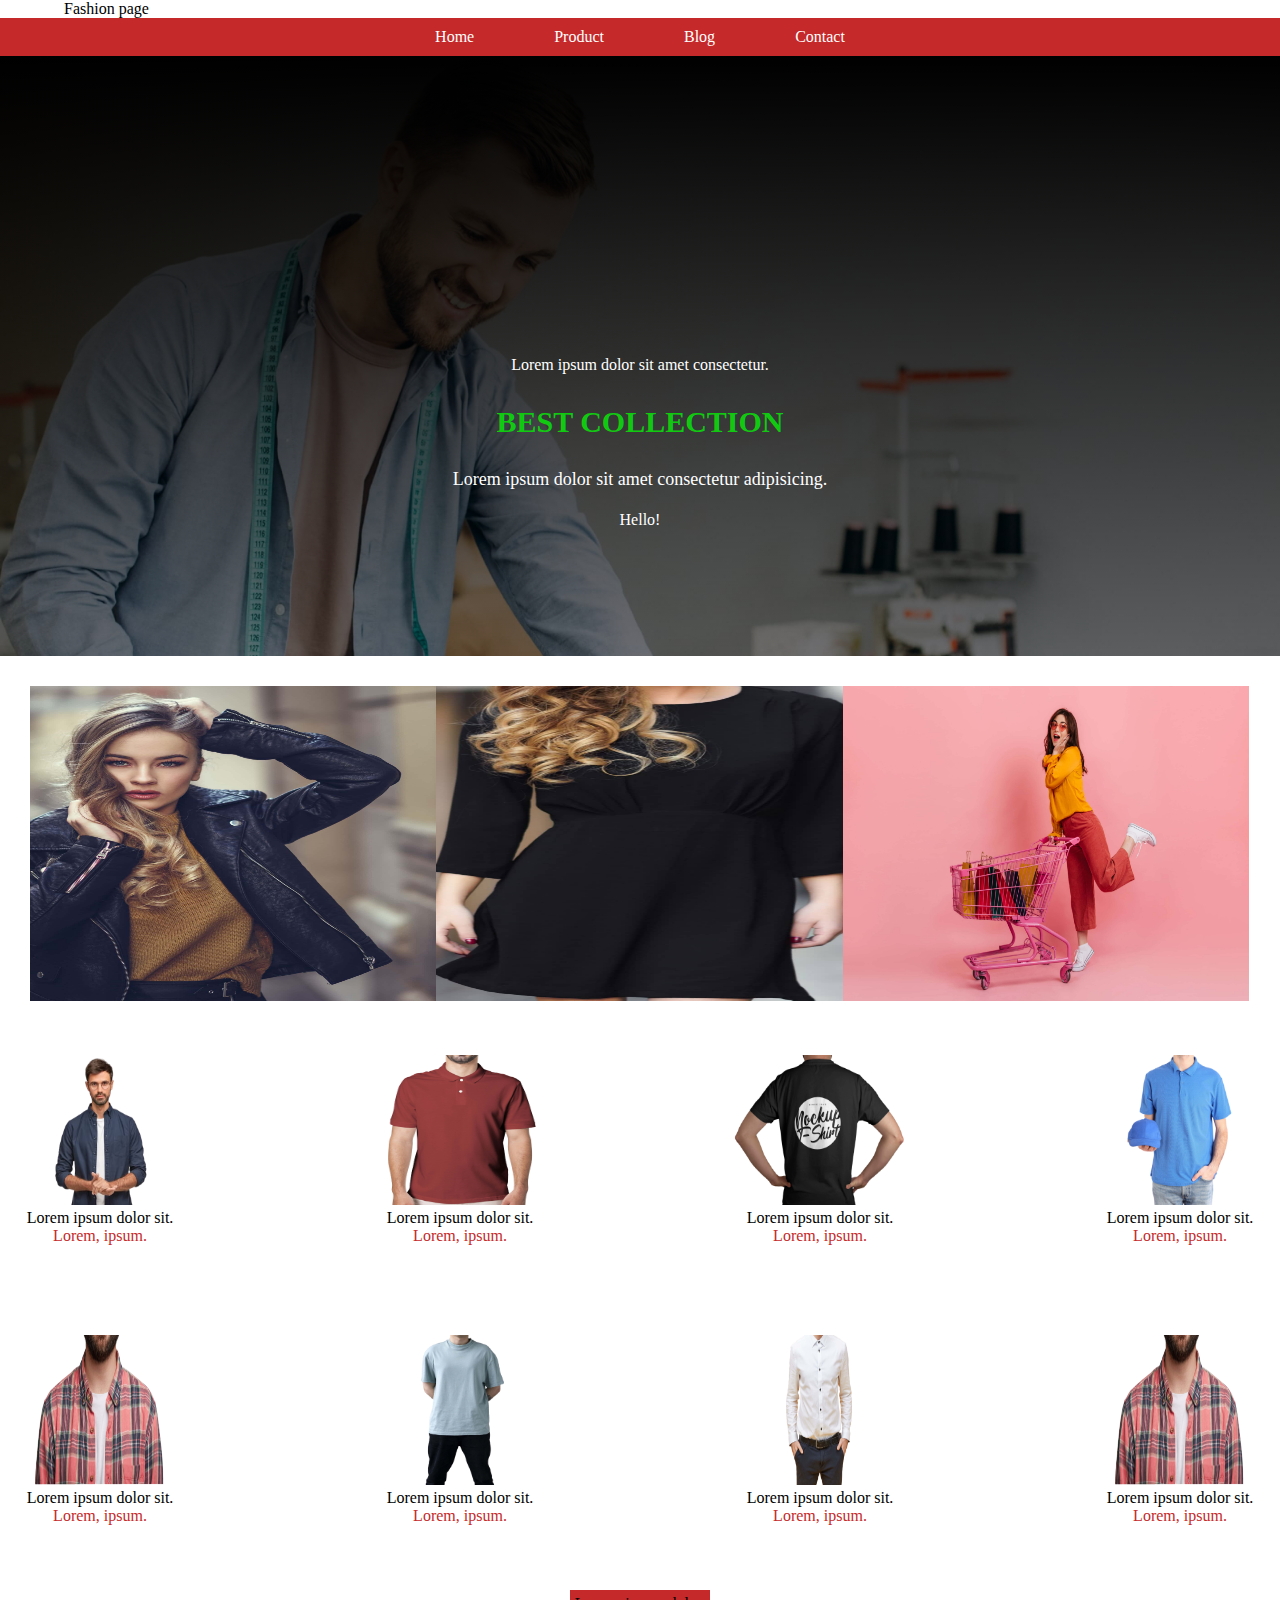
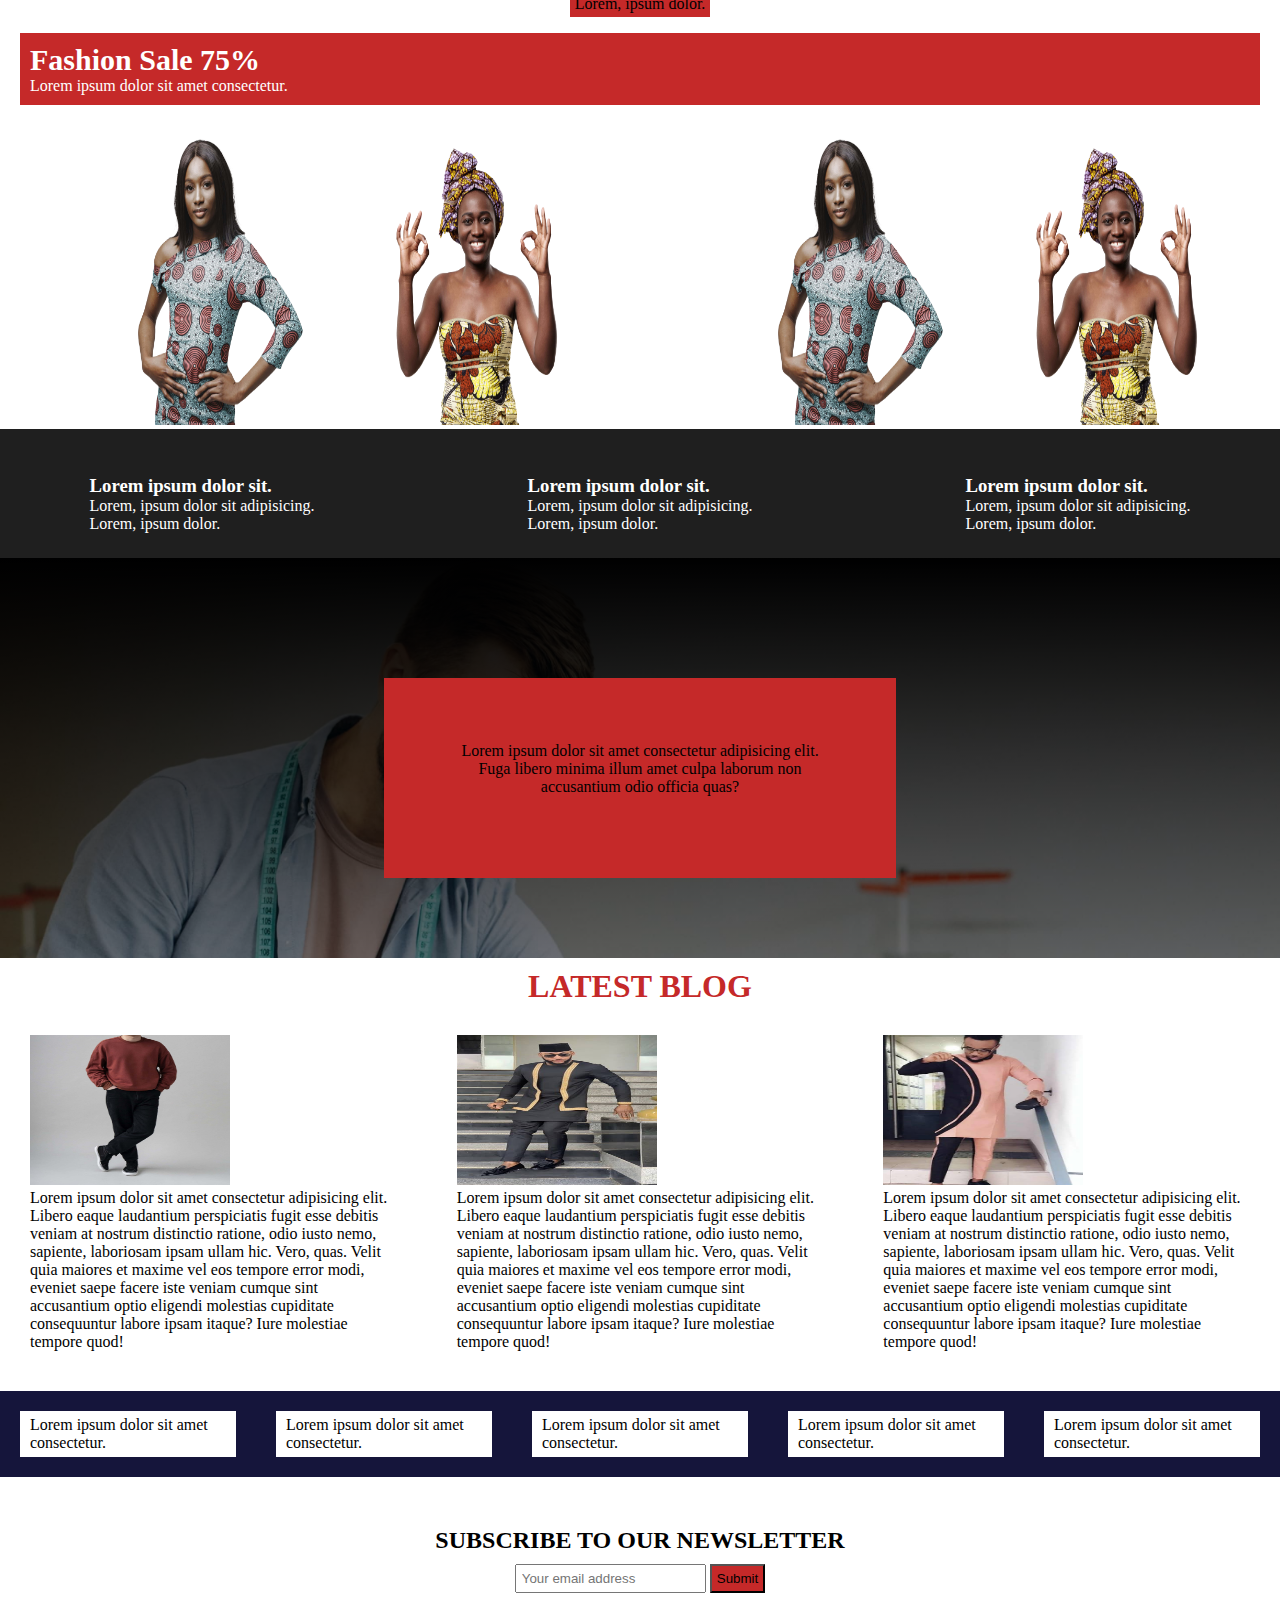
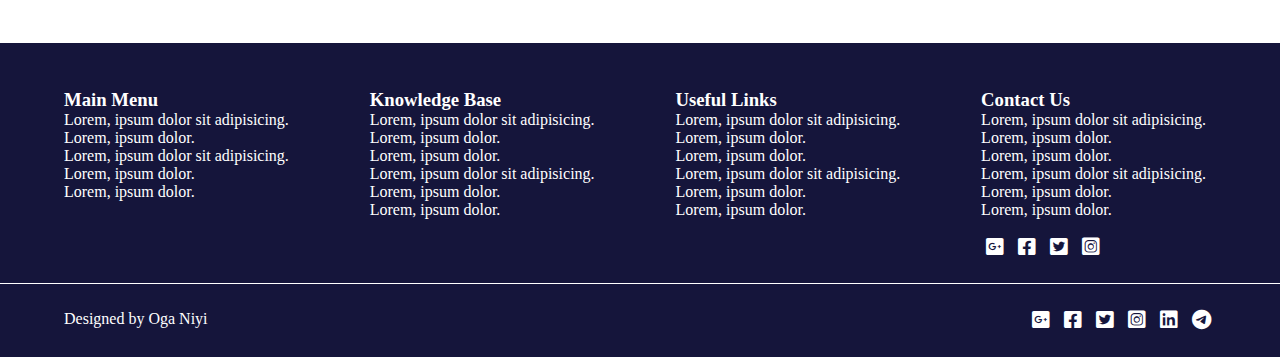
==== index.html @ c0507781 "1st responsive push" ====
<!DOCTYPE html>
<html lang="en">
<head>
    <meta charset="UTF-8">
    <meta http-equiv="X-UA-Compatible" content="IE=edge">
    <meta name="viewport" content="width=device-width, initial-scale=1.0">
    <link rel="stylesheet" href="css/index.css">
    <link rel="stylesheet" href="https://cdnjs.cloudflare.com/ajax/libs/font-awesome/6.0.0/css/all.min.css" integrity="sha512-9usAa10IRO0HhonpyAIVpjrylPvoDwiPUiKdWk5t3PyolY1cOd4DSE0Ga+ri4AuTroPR5aQvXU9xC6qOPnzFeg==" crossorigin="anonymous" referrerpolicy="no-referrer" />
    <title>Homepage</title>
</head>
<body>
    <header>
        Fashion page
    </header>
    <nav>
        <ul class="nav-link">
            <li><a href="#" title="Homepage">Home</a></li>
            <li><a href="product-page/index.html" title="Product" target="_blank">Product</a></li>
            <li><a href="blog-page/index.html" title="Blog" target="_blank">Blog</a></li>
            <li><a href="contact-page/index.html" title="Contact Us" target="_blank">Contact</a></li>
        </ul>
    </nav>
    
    <section class="section-one">
        <div>
            <span>Lorem ipsum dolor sit amet consectetur.</span>
            <p>BEST COLLECTION</p>
            <p>Lorem ipsum dolor sit amet consectetur adipisicing.</p>
            <span>Hello!</span>
        </div>   
    </section>

    <section class="section-two">
        <div>
            <img src="home-page/images/hp2.jpg" alt="">
        </div>
        <div>
            <img src="home-page/images/hp3.jpg" alt="">
        </div>
        <div>
            <img src="home-page/images/hp4.jpg" alt="">        
        </div>

    </section>

    <section class="section-three">
        <div>
            <div>
                <img src="home-page/images/hp5.png" alt="">
            </div>
            <p>Lorem ipsum dolor sit.</p>
            <p>Lorem, ipsum.</p>
        </div>
        
        <div>
            <div>
                <img src="home-page/images/hp6.png" alt="">
            </div>
            <p>Lorem ipsum dolor sit.</p>
            <p>Lorem, ipsum.</p>
        </div>
        <div>
            <div>
                <img src="home-page/images/hp7.png" alt="">
            </div>
            <p>Lorem ipsum dolor sit.</p>
            <p>Lorem, ipsum.</p>
        </div>
        <div>
            <div>
                <img src="home-page/images/hp8.png" alt="">
            </div>
            <p>Lorem ipsum dolor sit.</p>
            <p>Lorem, ipsum.</p>
        </div>
    </section>

    <section class="section-four">
        <div>
            <div>
                <img src="home-page/images/hp9.png" alt="">
            </div>
            <p>Lorem ipsum dolor sit.</p>
            <p>Lorem, ipsum.</p>
        </div>
        <div>
            <div>
                <img src="home-page/images/hp10.png" alt="">
            </div>
            <p>Lorem ipsum dolor sit.</p>
            <p>Lorem, ipsum.</p>
        </div>
        <div>
            <div>
                <img src="home-page/images/hp11.png" alt="">
            </div>
            <p>Lorem ipsum dolor sit.</p>
            <p>Lorem, ipsum.</p>
        </div>
        <div>
            <div>
                <img src="home-page/images/hp12.png" alt="">
            </div>
            <p>Lorem ipsum dolor sit.</p>
            <p>Lorem, ipsum.</p>
        </div>
    </section>

    <section class="section-five">
        <div>
            <span>Lorem, ipsum dolor.</span>
        </div>
        
        <div>
            <h3>Fashion Sale 75%</h3>
            <span>Lorem ipsum dolor sit amet consectetur.</span>
        </div>

    </section>

    <section class="section-six">
        <div>
            <img src="home-page/images/hp13.png" alt="">
        </div>
        <div>
            <img src="home-page/images/hp14.png" alt="">
        </div>
        <div>
            <img src="home-page/images/hp13.png" alt="">        
        </div>
        <div>
            <img src="home-page/images/hp14.png" alt="">        
        </div>
    </section>

    <section class="section-seven">
        <div>
            <h3>Lorem ipsum dolor sit.</h3>
            <p>Lorem, ipsum dolor sit adipisicing.</p>
            <p>Lorem, ipsum dolor.</p>
        </div>
         <div>
            <h3>Lorem ipsum dolor sit.</h3>
            <p>Lorem, ipsum dolor sit adipisicing.</p>
            <p>Lorem, ipsum dolor.</p>
        </div>
        <div>
            <h3>Lorem ipsum dolor sit.</h3>
            <p>Lorem, ipsum dolor sit adipisicing.</p>
            <p>Lorem, ipsum dolor.</p>
        </div>
    </section>

    <section class="section-eight">
        <div>Lorem ipsum dolor sit amet consectetur adipisicing elit. Fuga libero minima illum amet culpa laborum non accusantium odio officia quas?</div>
    </section>

        <section class="section-nine">
            <h1>LATEST BLOG</h1>
            <section class="content-nine">
                <div>
                    <img src="home-page/images/hp18.jpg" alt="">
                    <div>
                        Lorem ipsum dolor sit amet consectetur adipisicing elit. Libero eaque laudantium perspiciatis fugit esse debitis veniam at nostrum distinctio ratione, odio iusto nemo, sapiente, laboriosam ipsam ullam hic. Vero, quas.
                        Velit quia maiores et maxime vel eos tempore error modi, eveniet saepe facere iste veniam cumque sint accusantium optio eligendi molestias cupiditate consequuntur labore ipsam itaque? Iure molestiae tempore quod!
                    </div>
                </div>
                <div>
                    <img src="home-page/images/hp19.jpeg" alt="">
                    <div>
                        Lorem ipsum dolor sit amet consectetur adipisicing elit. Libero eaque laudantium perspiciatis fugit esse debitis veniam at nostrum distinctio ratione, odio iusto nemo, sapiente, laboriosam ipsam ullam hic. Vero, quas.
                        Velit quia maiores et maxime vel eos tempore error modi, eveniet saepe facere iste veniam cumque sint accusantium optio eligendi molestias cupiditate consequuntur labore ipsam itaque? Iure molestiae tempore quod!
                    </div>
                </div>
                <div>
                    <img src="home-page/images/hp20.jpeg" alt="">
                    <div>
                        Lorem ipsum dolor sit amet consectetur adipisicing elit. Libero eaque laudantium perspiciatis fugit esse debitis veniam at nostrum distinctio ratione, odio iusto nemo, sapiente, laboriosam ipsam ullam hic. Vero, quas.
                        Velit quia maiores et maxime vel eos tempore error modi, eveniet saepe facere iste veniam cumque sint accusantium optio eligendi molestias cupiditate consequuntur labore ipsam itaque? Iure molestiae tempore quod!
                    </div>     
                </div>
        </section>
    </section>

    <section class="section-ten">
        <div>
            <p>Lorem ipsum dolor sit amet consectetur.</p>
        </div>
        <div>
            <p>Lorem ipsum dolor sit amet consectetur.</p>
        </div>
        <div>
            <p>Lorem ipsum dolor sit amet consectetur.</p>
        </div>
        <div>
            <p>Lorem ipsum dolor sit amet consectetur.</p>
        </div>
        <div>
            <p>Lorem ipsum dolor sit amet consectetur.</p>
        </div>
    </section>

    <section class="section-eleven">
        <h2>SUBSCRIBE TO OUR NEWSLETTER</h2>
        <input type="email" placeholder="Your email address">
        <button>Submit</button>

    </section>

    <section class="section-twelve">
        <div>
            <h3>Main Menu</h3>
            <p>Lorem, ipsum dolor sit adipisicing.</p>
            <p>Lorem, ipsum dolor.</p>
            <p>Lorem, ipsum dolor sit adipisicing.</p>
            <p>Lorem, ipsum dolor.</p>
            <p>Lorem, ipsum dolor.</p>
        </div>
         <div>
            <h3>Knowledge Base</h3>
            <p>Lorem, ipsum dolor sit adipisicing.</p>
            <p>Lorem, ipsum dolor.</p>
            <p>Lorem, ipsum dolor.</p>
            <p>Lorem, ipsum dolor sit adipisicing.</p>
            <p>Lorem, ipsum dolor.</p>
            <p>Lorem, ipsum dolor.</p>
        </div>
        <div>
            <h3>Useful Links</h3>
            <p>Lorem, ipsum dolor sit adipisicing.</p>
            <p>Lorem, ipsum dolor.</p>
            <p>Lorem, ipsum dolor.</p>
            <p>Lorem, ipsum dolor sit adipisicing.</p>
            <p>Lorem, ipsum dolor.</p>
            <p>Lorem, ipsum dolor.</p>
        </div>
        <div>
            <h3>Contact Us</h3>
            <p>Lorem, ipsum dolor sit adipisicing.</p>
            <p>Lorem, ipsum dolor.</p>
            <p>Lorem, ipsum dolor.</p>
            <p>Lorem, ipsum dolor sit adipisicing.</p>
            <p>Lorem, ipsum dolor.</p>
            <p>Lorem, ipsum dolor.</p><br>
            <a href=""><i class="fa-brands fa-google-plus-square"></i></a>
            <a href=""><i class="fa-brands fa-facebook-square"></i></a>
            <a href=""><i class="fa-brands fa-twitter-square"></i></a>
            <a href=""><i class="fa-brands fa-instagram-square"></i></a>
        </div>
    </section>

    <section class="section-thirteen">
        <div>Designed by Oga Niyi</div>
        <div>
            <a href="mailto:oganiyi7@gmail.com" target="_blank"><i class="fa-brands fa-google-plus-square"></i></a>
            <a href="https://www.facebook.com/oganiyi7" target="_blank"><i class="fa-brands fa-facebook-square"></i></a>
            <a href="https://www.twitter.com/oganiyi" target="_blank"><i class="fa-brands fa-twitter-square"></i></a>
            <a href="https://www.instagram.com/oganiyi" target="_blank"><i class="fa-brands fa-instagram-square"></i></a>
            <a href="https://www.linkedin.com/in/toyibu-olaniyi-a41a45138" target="_blank"><i class="fa-brands fa-linkedin"></i></a>
            <a href="https://t.me/oganiyi" target="_blank"><i class="fa-brands fa-telegram"></i></a>
        </div>
    </section>
</body>
</html>
---- css/index.css ----
*{
    padding: 0;
    margin: 0;
    box-sizing: border-box;
}

body{
    background-color: white;
}

header{
    margin-left: 5%;
}

.nav-link{
    background-color: rgb(197, 41, 41);
    display: flex;
    justify-content: center;
    list-style-type: none;
}

.nav-link li{
    padding: 10px 20px;
}

.nav-link a{
    color: white;
    text-decoration: none;
    padding: 10px 20px;
    border-radius: 20px;
}
.nav-link a:hover{
    background-color: black;
    transition: .5s;
}

.section-one{
    position: relative;
    background: linear-gradient(rgba(0, 0, 0.5), rgba(0, 0, 0, 0.5)),
     url(../home-page/images/hp1.jpg);
    background-size: cover;
    background-repeat: no-repeat;
    height: 600px;
}


.section-one div{
    position: absolute;
    top: 50%;
    bottom: 50%;
    left: 30%;
    right: 30%;
    text-align: center;
}

.section-one span{
    /* background-color: white; */
    color: white;
    padding: 2%;
}

.section-one p:nth-child(2){
    color: rgb(18, 201, 18);
    font-size: 30px;
    font-weight: bold;
    margin: 4% 0;
    padding: 2%;
    /* background-color: rgba(240, 248, 255, 0.301); */
}

.section-one p:nth-child(3){
    margin-bottom: 4%;
    color: white;
    font-size: 18px;
}

.section-two{
    display: flex;
    margin: 30px;
}

.section-two div{
    width: 33.3%;
}

.section-two img{
    width: 100%;
    height: 315px;
}

.section-three > div{
    margin-top: 20px;
}

.section-three img, .section-four img, .section-nine img{
    width: 200px;
    height: 150px;
}

.section-three > div p:last-child{
    margin-bottom: 20px;
    color: rgb(197, 41, 41);
}

.section-three > div p{
    text-align: center;
}

.section-three, .section-four, .section-six, .section-seven, .content-nine, .section-ten,
.section-twelve, .section-thirteen{
    display: flex;
    /* margin: 20px; */
    justify-content: space-between;
}

.section-four{
    margin: 50px 0;
}

.section-four > div{
    margin-top: 20px;
}

.section-four > div p:last-child{
    margin-bottom: 20px;
    color: rgb(197, 41, 41);
}

.section-four > div p{
    text-align: center;
}

.section-five span:first-child{
    background-color: rgb(197, 41, 41);
    padding: 5px;
}

.section-five div:first-child{
    text-align: center;
}

.section-five div:last-child{
    color: white;
    background-color: rgb(197, 41, 41);
    margin: 20px;
    padding: 10px;
}

.section-five div:last-child h3{
    font-size: 30px;
}

.section-six img{
    width: 100%;
    height: 300px;
}

.section-six div{
    width: 25%;
}

.section-seven{
    color: white;
    background-color: rgba(0, 0, 0, 0.877);
    padding: 2% 7%;
    /* justify-content: space-between; */
}

.section-seven > div{
    margin-top: 20px;
}

.section-eight{
    position: relative;
    background: linear-gradient(rgba(0, 0, 0.5), rgba(0, 0, 0, 0.5)),
    url(../home-page/images/hp1.jpg);
    background-size: cover;
    background-repeat: no-repeat;
    height: 400px;
}

.section-eight div{
    position: absolute;
    text-align: center;
    background-color: rgb(197, 41, 41);
    top: 30%;
    bottom: 20%;
    left: 30%;
    right: 30%;
    padding: 5%;
    overflow: scroll;
}

/* .section-eight img{
    position: absolute;
    top: 1%;
    left: 30%;
    right: 30%;
    padding: 5%;
    border: 1px solid white;
} */

.section-nine{
    margin: 10px 0;
}

.section-nine > h1{
    text-align: center;
    color: rgb(197, 41, 41);
}

.content-nine > div{
    margin: 30px;
}

.section-ten{
    background-color: rgb(21, 21, 59);
}

.section-ten > div{
    background-color: white;
    margin: 20px;
    padding: 5px 10px;
}

.section-eleven{
    margin: 50px 0;
    text-align: center;
}

.section-eleven input{
    margin-top: 10px;
    padding: 5px;
}

.section-eleven button{
    background-color: rgb(197, 41, 41);
    padding: 5px;
}

.section-twelve{
    padding: 2% 5%;
    background-color: rgb(21, 21, 59);
    color: white;
    border-bottom: 1px solid white;
}

.section-twelve > div{
    margin-top: 20px;
    margin-right: 10px;
}

.section-thirteen{
    padding: 2% 5%;
    background-color: rgb(21, 21, 59);
    color: white;
}

i{
    color: white;
    font-size: 20px;
    padding: 0 5px;
}

@media only screen and (max-width: 768px){
    *{
        flex-wrap: wrap;
        font-size: 20px;
    }

    .section-one{
        height: 300px;
    }

    .section-one > div{
        top: 20%;
        left: 0;
        right: 0;
    }

    .section-two{
        align-items: center;
    }

    .section-two div{
        width: 50%;
    }

    .section-two img{
        width: 100%;
        height: 300px;
    }

    .section-six div{
        width: 50%;
    }
}

@media only screen and (max-width: 399px){
    .section-one > div{
        top: 10%;
        left: 0;
        right: 0;
    }

    .section-three > div{
        margin-left: 25%;
    }

    .section-four > div{
        margin-left: 25%;
    }
}
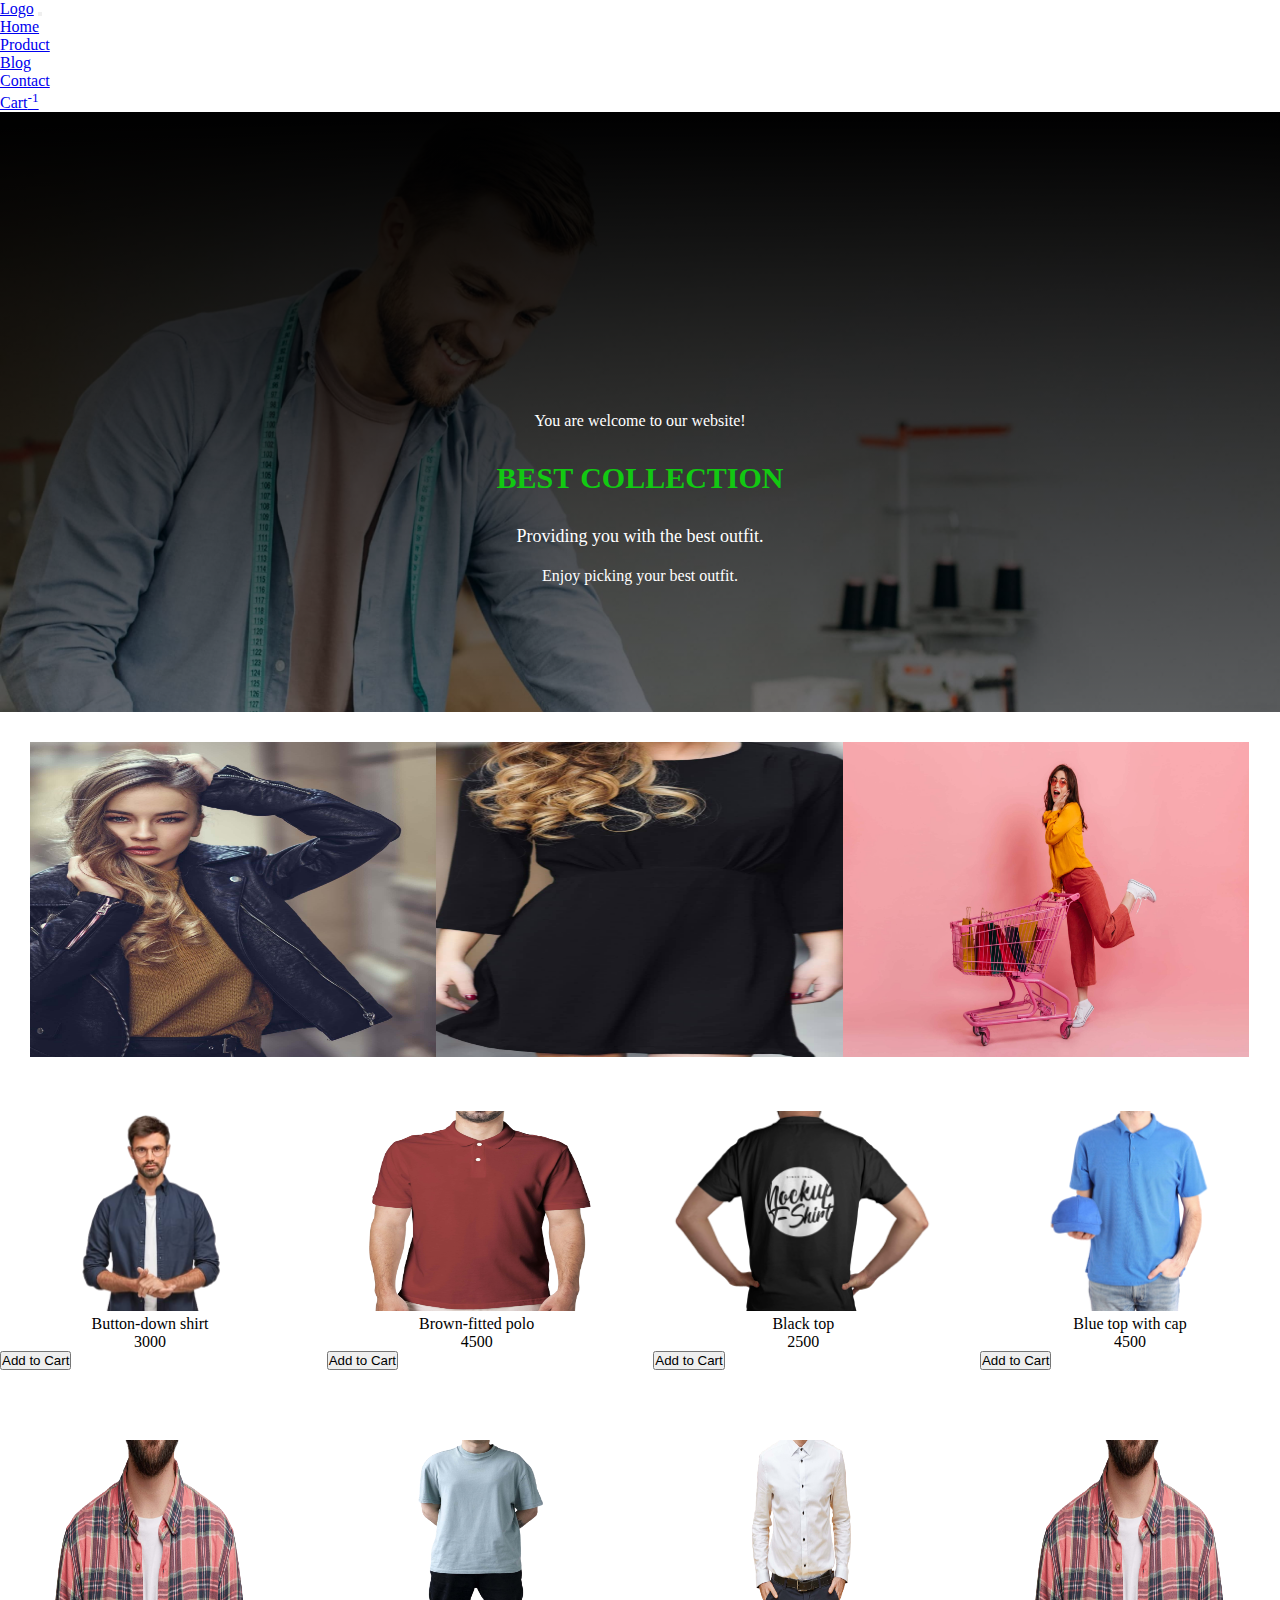
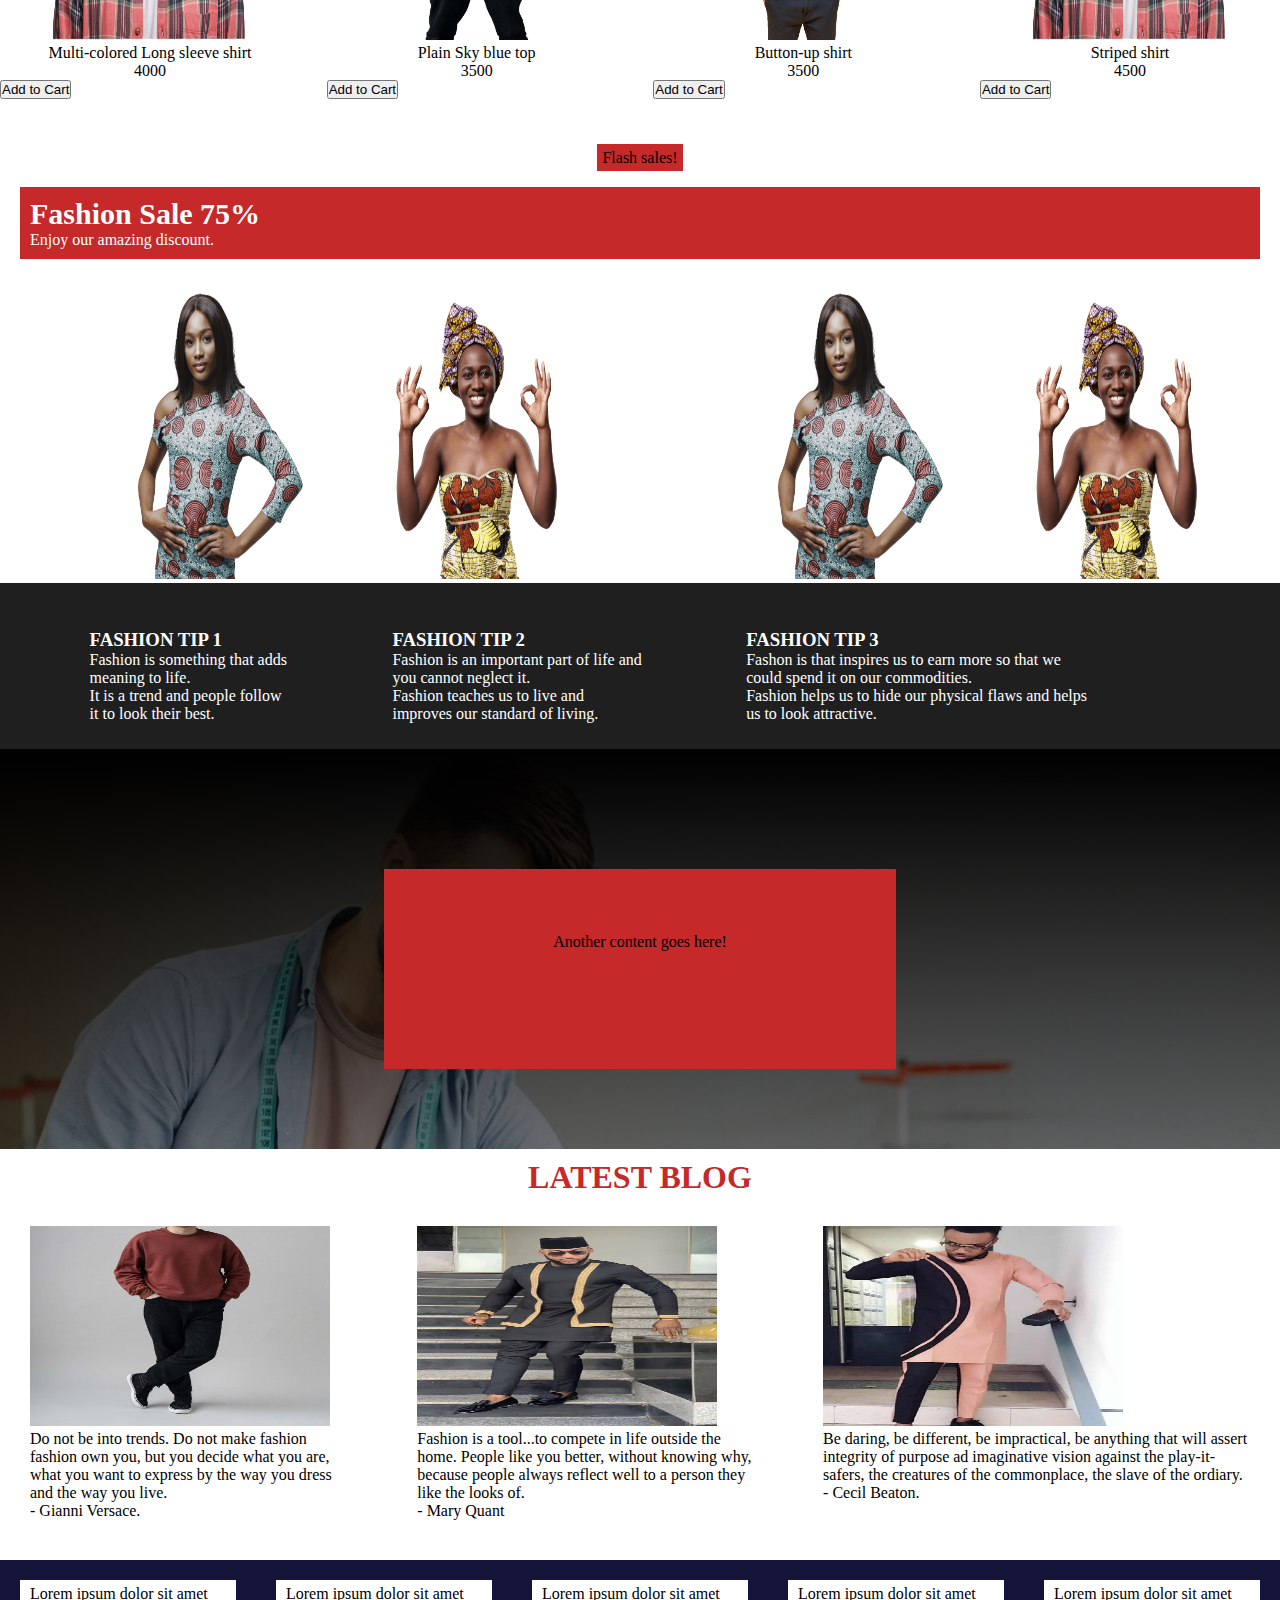
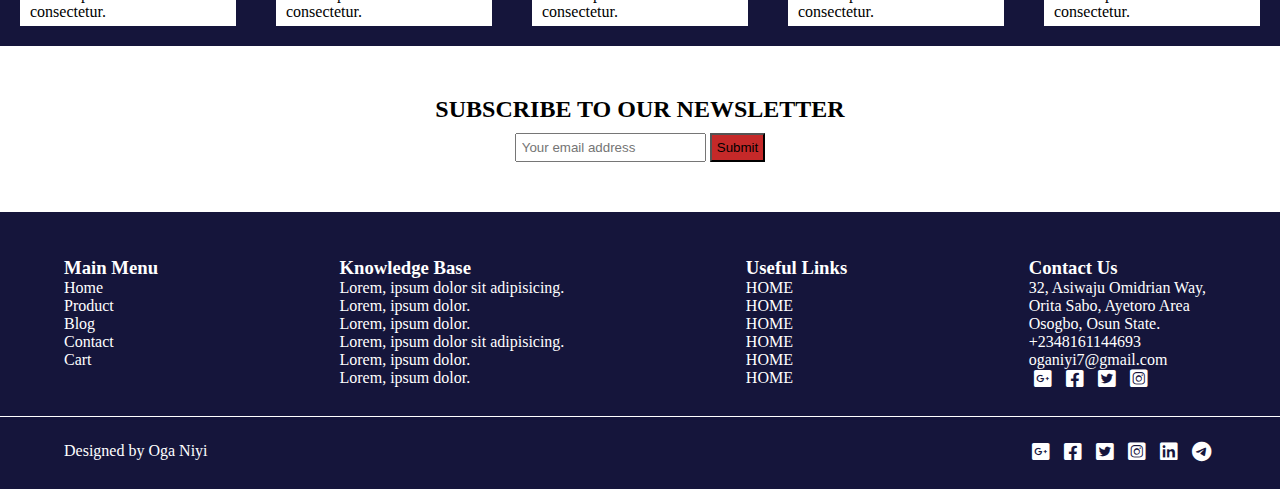
==== commit 62150f0b: "allowed user to add to cart" ====
--- a/index.html
+++ b/index.html
@@ -5,28 +5,47 @@
     <meta http-equiv="X-UA-Compatible" content="IE=edge">
     <meta name="viewport" content="width=device-width, initial-scale=1.0">
     <link rel="stylesheet" href="css/index.css">
+    <link href="https://cdn.jsdelivr.net/npm/bootstrap@5.1.3/dist/css/bootstrap.min.css" rel="stylesheet" 
+    integrity="sha384-1BmE4kWBq78iYhFldvKuhfTAU6auU8tT94WrHftjDbrCEXSU1oBoqyl2QvZ6jIW3" 
+    crossorigin="anonymous">
     <link rel="stylesheet" href="https://cdnjs.cloudflare.com/ajax/libs/font-awesome/6.0.0/css/all.min.css" integrity="sha512-9usAa10IRO0HhonpyAIVpjrylPvoDwiPUiKdWk5t3PyolY1cOd4DSE0Ga+ri4AuTroPR5aQvXU9xC6qOPnzFeg==" crossorigin="anonymous" referrerpolicy="no-referrer" />
     <title>Homepage</title>
 </head>
 <body>
-    <header>
-        Fashion page
-    </header>
-    <nav>
-        <ul class="nav-link">
-            <li><a href="#" title="Homepage">Home</a></li>
-            <li><a href="product-page/index.html" title="Product" target="_blank">Product</a></li>
-            <li><a href="blog-page/index.html" title="Blog" target="_blank">Blog</a></li>
-            <li><a href="contact-page/index.html" title="Contact Us" target="_blank">Contact</a></li>
-        </ul>
+    <nav class="navbar navbar-expand-sm bg-dark navbar-dark">
+        <div class="container-fluid">
+            <a class="navbar-brand" href="index.html">Logo</a>
+            <button class="navbar-toggler" type="button" data-bs-toggle="collapse" data-bs-target="#collapsibleNavbar">
+                <span class="navbar-toggler-icon"></span>
+            </button>
+            <div class="collapse navbar-collapse" id="collapsibleNavbar">
+                <ul class="navbar-nav mx-auto">
+                    <li class="nav-item me-2">
+                        <a class="nav-link" href="index.html">Home</a>
+                    </li>
+                    <li class="nav-item me-2">
+                        <a class="nav-link" href="product-page/index.html">Product</a>
+                    </li>
+                    <li class="nav-item me-2">
+                        <a class="nav-link" href="blog-page/index.html">Blog</a>
+                    </li> 
+                    <li class="nav-item">
+                        <a class="nav-link" href="contact-page/index.html">Contact</a>
+                    </li>
+                    <li class="nav-item">
+                        <a class="nav-link" href="cart.html">Cart<sup><span class="badge bg-danger ms-2"></span></sup></a>
+                    </li>      
+                </ul>
+            </div>
+        </div>
     </nav>
     
     <section class="section-one">
         <div>
-            <span>Lorem ipsum dolor sit amet consectetur.</span>
+            <span>You are welcome to our website!</span>
             <p>BEST COLLECTION</p>
-            <p>Lorem ipsum dolor sit amet consectetur adipisicing.</p>
-            <span>Hello!</span>
+            <p>Providing you with the best outfit.</p>
+            <span>Enjoy picking your best outfit.</span>
         </div>   
     </section>
 
@@ -43,77 +62,91 @@
 
     </section>
 
-    <section class="section-three">
-        <div>
-            <div>
-                <img src="home-page/images/hp5.png" alt="">
-            </div>
-            <p>Lorem ipsum dolor sit.</p>
-            <p>Lorem, ipsum.</p>
+    <section class="section-three mx-3">
+        <div class="card text-center">
+
+            <img class="card-img-top rounded" src="home-page/images/hp5.png">
+            <div class="card-body">
+                <p class="card-title">Button-down shirt</p>
+                <p class="card-text">3000</p>
+                <button onclick="addToCart(this)" class="btn btn-primary addToCart">Add to Cart</button>
+            </div>
         </div>
         
-        <div>
-            <div>
-                <img src="home-page/images/hp6.png" alt="">
-            </div>
-            <p>Lorem ipsum dolor sit.</p>
-            <p>Lorem, ipsum.</p>
-        </div>
-        <div>
-            <div>
-                <img src="home-page/images/hp7.png" alt="">
-            </div>
-            <p>Lorem ipsum dolor sit.</p>
-            <p>Lorem, ipsum.</p>
-        </div>
-        <div>
-            <div>
-                <img src="home-page/images/hp8.png" alt="">
-            </div>
-            <p>Lorem ipsum dolor sit.</p>
-            <p>Lorem, ipsum.</p>
+        <div class="card text-center">
+            <img class="card-img-top rounded" src="home-page/images/hp6.png">
+            <div class="card-body">
+                <p class="card-title">Brown-fitted polo</p>
+                <p class="card-text">4500</p>
+                <button onclick="addToCart(this)" class="btn btn-primary">Add to Cart</button>
+            </div>
+        </div>
+
+        <div class="card text-center">
+            <img class="card-img-top rounded" src="home-page/images/hp7.png">
+            <div class="card-body">
+                <p class="card-title">Black top</p>
+                <p class="card-text">2500</p>
+                <button onclick="addToCart(this)" class="btn btn-primary">Add to Cart</button>
+            </div>
+        </div>
+
+        <div class="card text-center">
+            <img class="card-img-top rounded" src="home-page/images/hp8.png">
+            <div class="card-body">
+                <p class="card-title">Blue top with cap</p>
+                <p class="card-text">4500</p>
+                <button onclick="addToCart(this)" class="btn btn-primary">Add to Cart</button>
+            </div>
         </div>
     </section>
 
     <section class="section-four">
-        <div>
-            <div>
-                <img src="home-page/images/hp9.png" alt="">
-            </div>
-            <p>Lorem ipsum dolor sit.</p>
-            <p>Lorem, ipsum.</p>
-        </div>
-        <div>
-            <div>
-                <img src="home-page/images/hp10.png" alt="">
-            </div>
-            <p>Lorem ipsum dolor sit.</p>
-            <p>Lorem, ipsum.</p>
-        </div>
-        <div>
-            <div>
-                <img src="home-page/images/hp11.png" alt="">
-            </div>
-            <p>Lorem ipsum dolor sit.</p>
-            <p>Lorem, ipsum.</p>
-        </div>
-        <div>
-            <div>
-                <img src="home-page/images/hp12.png" alt="">
-            </div>
-            <p>Lorem ipsum dolor sit.</p>
-            <p>Lorem, ipsum.</p>
-        </div>
-    </section>
+        <div class="card text-center">
+            <img class="card-img-top rounded" src="home-page/images/hp9.png">
+            <div class="card-body">
+                <p class="card-title">Multi-colored Long sleeve shirt</p>
+                <p class="card-text">4000</p>
+                <button onclick="addToCart(this)" class="btn btn-primary">Add to Cart</button>
+            </div>
+        </div>
+        
+        <div class="card text-center">
+            <img class="card-img-top rounded" src="home-page/images/hp10.png">
+            <div class="card-body">
+                <p class="card-title">Plain Sky blue top</p>
+                <p class="card-text">3500</p>
+                <button onclick="addToCart(this)" class="btn btn-primary">Add to Cart</button>
+            </div>
+        </div>
+
+        <div class="card text-center">
+            <img class="card-img-top rounded" src="home-page/images/hp11.png">
+            <div class="card-body">
+                <p class="card-title">Button-up shirt</p>
+                <p class="card-text">3500</p>
+                <button onclick="addToCart(this)" class="btn btn-primary">Add to Cart</button>
+            </div>
+        </div>
+
+        <div class="card text-center">
+            <img class="card-img-top rounded" src="home-page/images/hp12.png">
+            <div class="card-body">
+                <p class="card-title">Striped shirt</p>
+                <p class="card-text">4500</p>
+                <button onclick="addToCart(this)" class="btn btn-primary">Add to Cart</button>
+            </div>
+        </div>
+    </section>    
 
     <section class="section-five">
         <div>
-            <span>Lorem, ipsum dolor.</span>
+            <span>Flash sales!</span>
         </div>
         
         <div>
             <h3>Fashion Sale 75%</h3>
-            <span>Lorem ipsum dolor sit amet consectetur.</span>
+            <span>Enjoy our amazing discount.</span>
         </div>
 
     </section>
@@ -135,24 +168,24 @@
 
     <section class="section-seven">
         <div>
-            <h3>Lorem ipsum dolor sit.</h3>
-            <p>Lorem, ipsum dolor sit adipisicing.</p>
-            <p>Lorem, ipsum dolor.</p>
+            <h3>FASHION TIP 1</h3>
+            <p>Fashion is something that adds meaning to life.</p>
+            <p>It is a trend and people follow it to look their best.</p>
         </div>
          <div>
-            <h3>Lorem ipsum dolor sit.</h3>
-            <p>Lorem, ipsum dolor sit adipisicing.</p>
-            <p>Lorem, ipsum dolor.</p>
-        </div>
-        <div>
-            <h3>Lorem ipsum dolor sit.</h3>
-            <p>Lorem, ipsum dolor sit adipisicing.</p>
-            <p>Lorem, ipsum dolor.</p>
+            <h3>FASHION TIP 2</h3>
+            <p>Fashion is an important part of life and you cannot neglect it.</p>
+            <p>Fashion teaches us to live and improves our standard of living.</p>
+        </div>
+        <div>
+            <h3>FASHION TIP 3</h3>
+            <p>Fashon is that inspires us to earn more so that we could spend it on our commodities.</p>
+            <p>Fashion helps us to hide our physical flaws and helps us to look attractive.</p>
         </div>
     </section>
 
     <section class="section-eight">
-        <div>Lorem ipsum dolor sit amet consectetur adipisicing elit. Fuga libero minima illum amet culpa laborum non accusantium odio officia quas?</div>
+        <div>Another content goes here!</div>
     </section>
 
         <section class="section-nine">
@@ -161,22 +194,25 @@
                 <div>
                     <img src="home-page/images/hp18.jpg" alt="">
                     <div>
-                        Lorem ipsum dolor sit amet consectetur adipisicing elit. Libero eaque laudantium perspiciatis fugit esse debitis veniam at nostrum distinctio ratione, odio iusto nemo, sapiente, laboriosam ipsam ullam hic. Vero, quas.
-                        Velit quia maiores et maxime vel eos tempore error modi, eveniet saepe facere iste veniam cumque sint accusantium optio eligendi molestias cupiditate consequuntur labore ipsam itaque? Iure molestiae tempore quod!
+                        Do not be into trends. Do not make fashion fashion own you, but you decide what you are, what you want to express by the way
+                        you dress and the way you live.<br>
+                        - Gianni Versace. 
                     </div>
                 </div>
                 <div>
                     <img src="home-page/images/hp19.jpeg" alt="">
                     <div>
-                        Lorem ipsum dolor sit amet consectetur adipisicing elit. Libero eaque laudantium perspiciatis fugit esse debitis veniam at nostrum distinctio ratione, odio iusto nemo, sapiente, laboriosam ipsam ullam hic. Vero, quas.
-                        Velit quia maiores et maxime vel eos tempore error modi, eveniet saepe facere iste veniam cumque sint accusantium optio eligendi molestias cupiditate consequuntur labore ipsam itaque? Iure molestiae tempore quod!
+                        Fashion is a tool...to compete in life outside the home. People like you better, without knowing why,
+                        because people always reflect well to a person they like the looks of.<br>
+                        - Mary Quant
                     </div>
                 </div>
                 <div>
                     <img src="home-page/images/hp20.jpeg" alt="">
                     <div>
-                        Lorem ipsum dolor sit amet consectetur adipisicing elit. Libero eaque laudantium perspiciatis fugit esse debitis veniam at nostrum distinctio ratione, odio iusto nemo, sapiente, laboriosam ipsam ullam hic. Vero, quas.
-                        Velit quia maiores et maxime vel eos tempore error modi, eveniet saepe facere iste veniam cumque sint accusantium optio eligendi molestias cupiditate consequuntur labore ipsam itaque? Iure molestiae tempore quod!
+                        Be daring, be different, be impractical, be anything that will assert integrity of purpose ad imaginative vision
+                        against the play-it-safers, the creatures of the commonplace, the slave of the ordiary.
+                        - Cecil Beaton.
                     </div>     
                 </div>
         </section>
@@ -210,11 +246,11 @@
     <section class="section-twelve">
         <div>
             <h3>Main Menu</h3>
-            <p>Lorem, ipsum dolor sit adipisicing.</p>
-            <p>Lorem, ipsum dolor.</p>
-            <p>Lorem, ipsum dolor sit adipisicing.</p>
-            <p>Lorem, ipsum dolor.</p>
-            <p>Lorem, ipsum dolor.</p>
+            <p><a href="index.html">Home</a></p>
+            <p><a href="product-page/index.html">Product</a></p>
+            <p><a href="blog-page/index.html">Blog</a></p>
+            <p><a href="contact-page/index.html">Contact</a></p>
+            <p><a href="cart.html">Cart</a></p>
         </div>
          <div>
             <h3>Knowledge Base</h3>
@@ -227,21 +263,20 @@
         </div>
         <div>
             <h3>Useful Links</h3>
-            <p>Lorem, ipsum dolor sit adipisicing.</p>
-            <p>Lorem, ipsum dolor.</p>
-            <p>Lorem, ipsum dolor.</p>
-            <p>Lorem, ipsum dolor sit adipisicing.</p>
-            <p>Lorem, ipsum dolor.</p>
-            <p>Lorem, ipsum dolor.</p>
+            <p><a href="">HOME</a></p>
+            <p><a href="">HOME</a></p>
+            <p><a href="">HOME</a></p>
+            <p><a href="">HOME</a></p>
+            <p><a href="">HOME</a></p>
+            <p><a href="">HOME</a></p>
         </div>
         <div>
             <h3>Contact Us</h3>
-            <p>Lorem, ipsum dolor sit adipisicing.</p>
-            <p>Lorem, ipsum dolor.</p>
-            <p>Lorem, ipsum dolor.</p>
-            <p>Lorem, ipsum dolor sit adipisicing.</p>
-            <p>Lorem, ipsum dolor.</p>
-            <p>Lorem, ipsum dolor.</p><br>
+            <p>32, Asiwaju Omidrian Way,</p>
+            <p>Orita Sabo, Ayetoro Area</p>
+            <p>Osogbo, Osun State.</p>
+            <p>+2348161144693</p>
+            <p>oganiyi7@gmail.com</p>
             <a href=""><i class="fa-brands fa-google-plus-square"></i></a>
             <a href=""><i class="fa-brands fa-facebook-square"></i></a>
             <a href=""><i class="fa-brands fa-twitter-square"></i></a>
@@ -260,5 +295,10 @@
             <a href="https://t.me/oganiyi" target="_blank"><i class="fa-brands fa-telegram"></i></a>
         </div>
     </section>
+
+    <script src="https://cdn.jsdelivr.net/npm/bootstrap@5.1.3/dist/js/bootstrap.bundle.min.js" 
+    integrity="sha384-ka7Sk0Gln4gmtz2MlQnikT1wXgYsOg+OMhuP+IlRH9sENBO0LRn5q+8nbTov4+1p" 
+    crossorigin="anonymous"></script>
+    <script src="js/script.js"></script>
 </body>
 </html>--- a/css/index.css
+++ b/css/index.css
@@ -12,24 +12,7 @@
     margin-left: 5%;
 }
 
-.nav-link{
-    background-color: rgb(197, 41, 41);
-    display: flex;
-    justify-content: center;
-    list-style-type: none;
-}
-
-.nav-link li{
-    padding: 10px 20px;
-}
-
-.nav-link a{
-    color: white;
-    text-decoration: none;
-    padding: 10px 20px;
-    border-radius: 20px;
-}
-.nav-link a:hover{
+.nav-link:hover{
     background-color: black;
     transition: .5s;
 }
@@ -93,8 +76,8 @@
 }
 
 .section-three img, .section-four img, .section-nine img{
-    width: 200px;
-    height: 150px;
+    width: 300px;
+    height: 200px;
 }
 
 .section-three > div p:last-child{
@@ -168,6 +151,7 @@
 
 .section-seven > div{
     margin-top: 20px;
+    margin-right: 100px;
 }
 
 .section-eight{
@@ -250,6 +234,11 @@
     margin-right: 10px;
 }
 
+.section-twelve a{
+    text-decoration: none;
+    color: white;
+}
+
 .section-thirteen{
     padding: 2% 5%;
     background-color: rgb(21, 21, 59);
